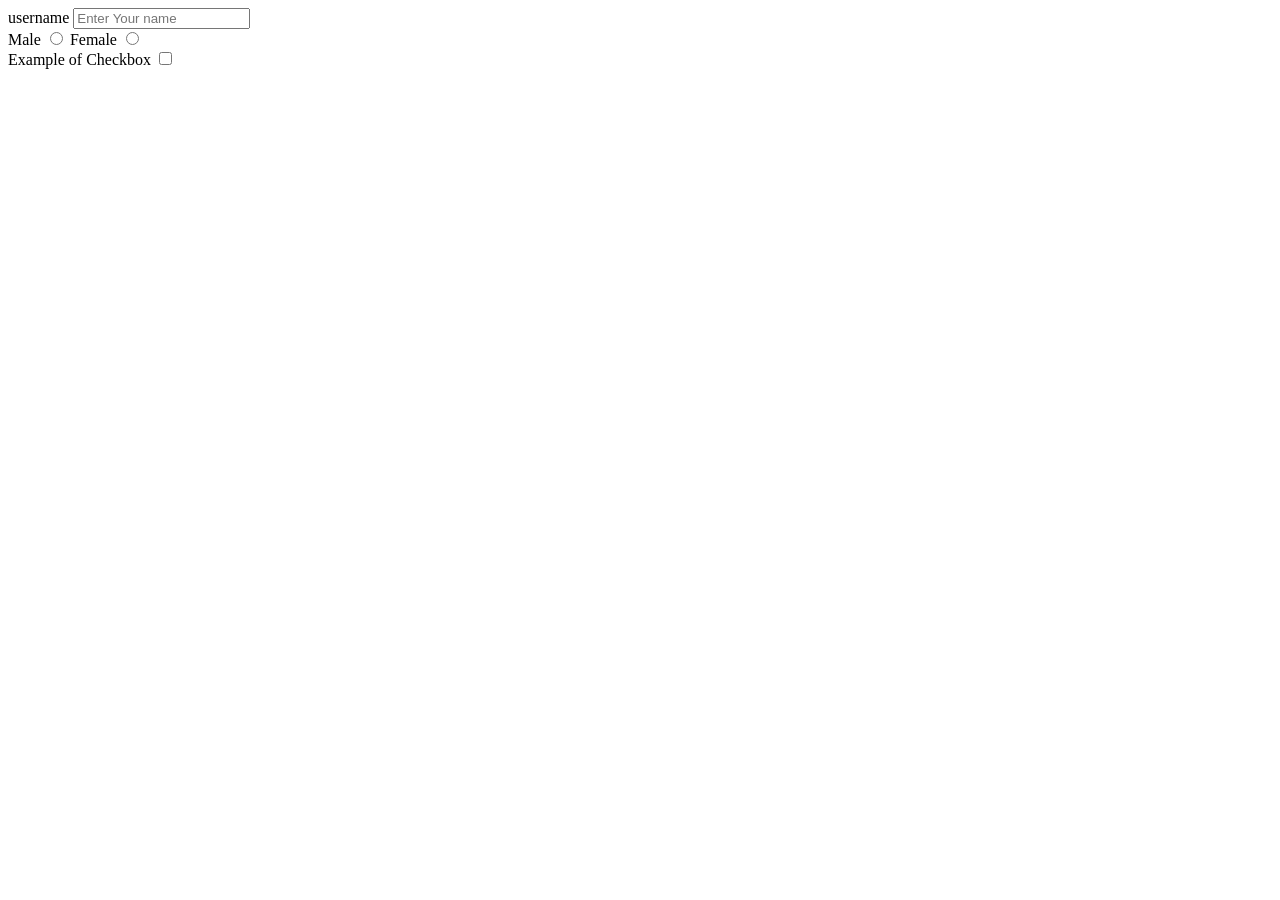
==== Web-Dev/Forms.html @ 73b69170 "feat: Form Element Revise" ====
<!DOCTYPE html>
<html lang="en">

<head>
    <meta charset="UTF-8">
    <meta name="viewport" content="width=device-width, initial-scale=1.0">
    <title>HTML Forms</title>
</head>

<body>
    <form action="post">
        <label for="name">username</label>
        <input id="name" type="text" name="username" placeholder="Enter Your name">
        <br>

        <label for="Male">Male</label>
        <input id="Male" type="Radio" name="Gender">

        <label for="Female">Female</label>
        <input id="Female" type="Radio" name="Gender">
        <br>

        <label for="Checkbox">Example of Checkbox</label>
        <input id="Checkbox" type="Checkbox" name="Gnder">
        <br>
    </form>
</body>

</html>
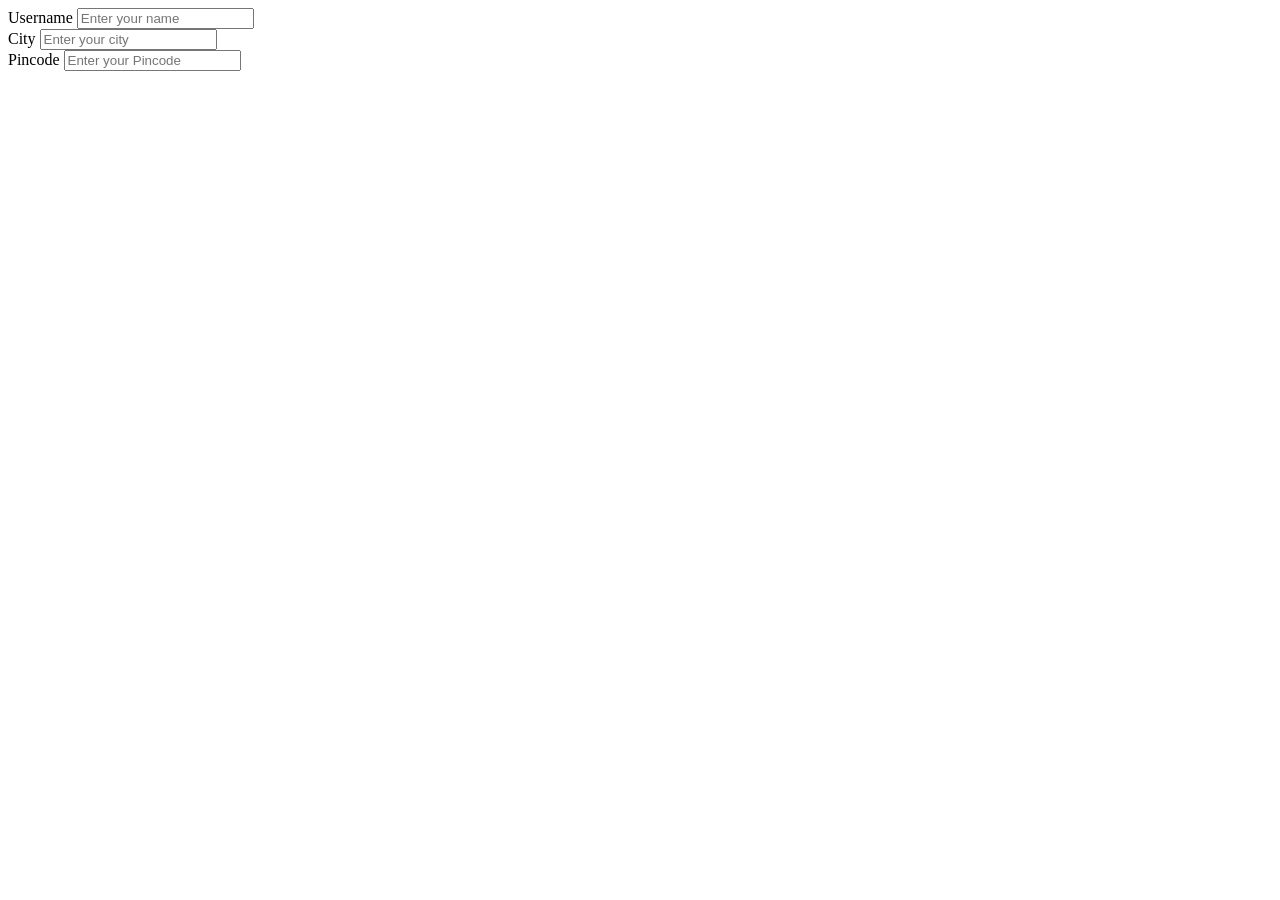
==== commit c2514850: "Quick Quiz" ====
--- a/Web-Dev/Forms.html
+++ b/Web-Dev/Forms.html
@@ -1,4 +1,4 @@
-<!DOCTYPE html>
+<!-- <!DOCTYPE html>
 <html lang="en">
 
 <head>
@@ -26,4 +26,37 @@
     </form>
 </body>
 
+</html> -->
+
+<!--Quick Quiz:
+Without using br tag, write a vertically aligned form asking for name, city and pincode of a user-->
+
+<!DOCTYPE html>
+<html lang="en">
+
+<head>
+    <meta charset="UTF-8">
+    <meta name="viewport" content="width=device-width, initial-scale=1.0">
+    <title>Quiz</title>
+</head>
+
+<body>
+    <form action="post">
+        <div>
+            <label for="name">Username</label>
+            <input id="name" type="text" name="username" placeholder="Enter your name">
+        </div>
+
+        <div>
+            <label for="city">City</label>
+            <input id="city" type="text" name="city" placeholder="Enter your city">
+        </div>
+
+        <div>
+            <label for="Pincode">Pincode</label>
+            <input id="Pincode" type="number" name="Pincode" placeholder="Enter your Pincode">
+        </div>
+    </form>
+</body>
+
 </html>
